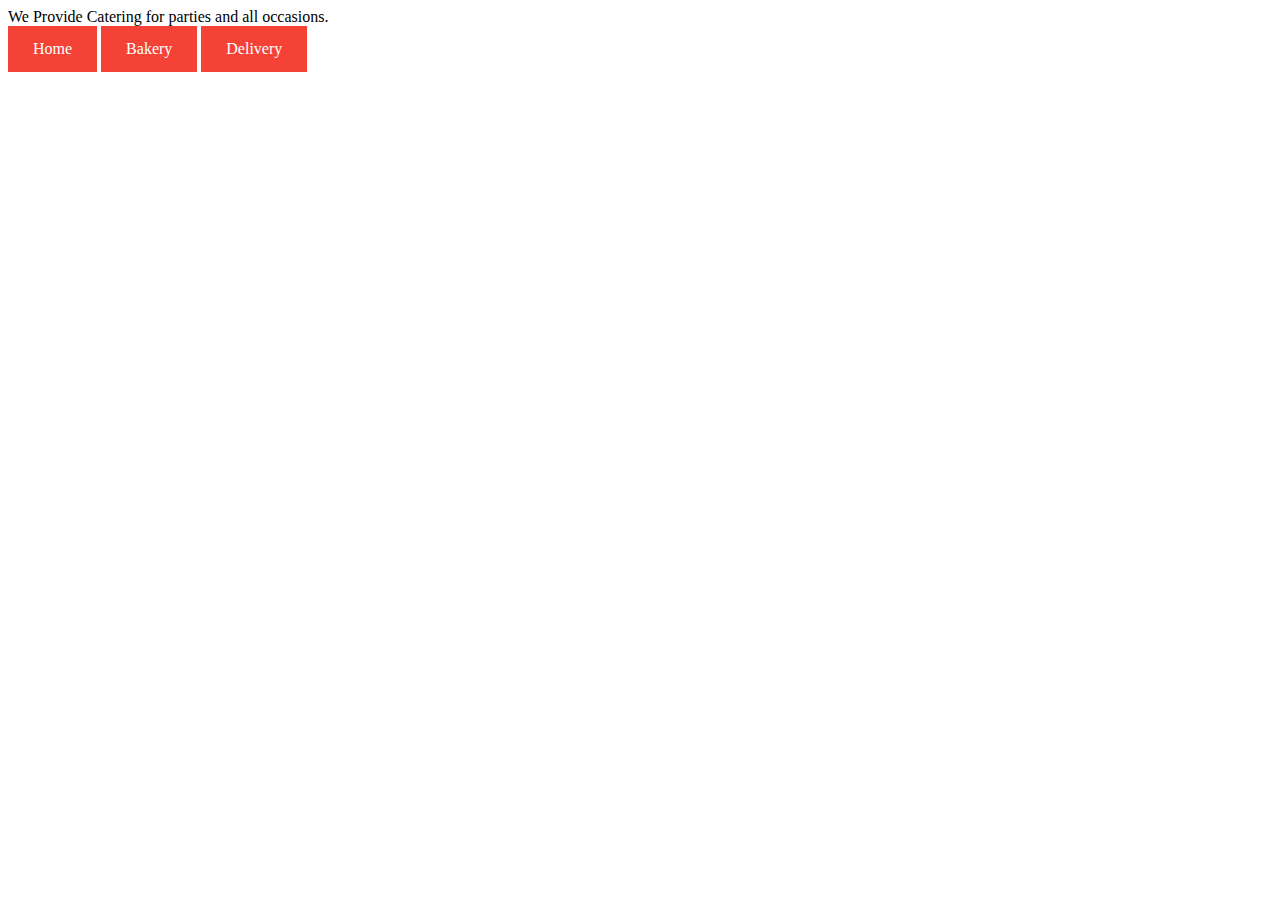
==== catering.html @ 38cdc6d5 "new files added links added" ====
<html>
    <head>
        <title>Catering Options!</title>
        <style>
        a:link, a:visited {
    background-color: #f44336;
    color: white;
    padding: 14px 25px;
    text-align: center;
    text-decoration: none;
    display: inline-block;
}


a:hover, a:active {
    background-color: red;
}</style>
    </head>
    <body>
        We Provide Catering for parties and all occasions.
        <nav>
                <a href="index.html">Home</a>
                <a href="bakery.html">Bakery</a>
                <a href="delivery.html">Delivery</a>            
                </nav>
    </body>
</html>
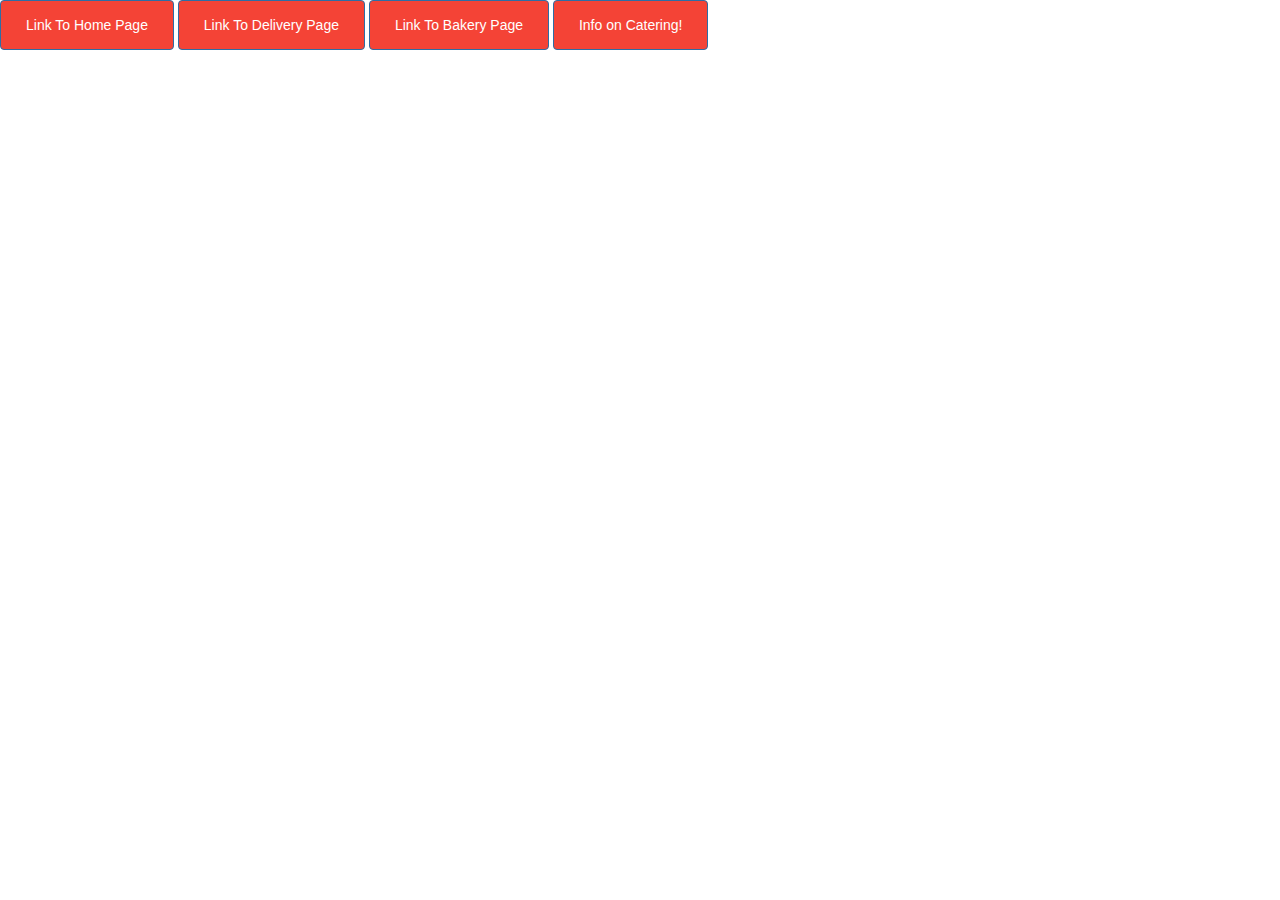
==== commit 5846b3b0: "New photos added index File updated" ====
--- a/catering.html
+++ b/catering.html
@@ -14,14 +14,42 @@
 
 a:hover, a:active {
     background-color: red;
-}</style>
+}
+        </style><link rel="stylesheet" href="https://maxcdn.bootstrapcdn.com/bootstrap/3.3.7/css/bootstrap.min.css">
+        <script src="https://ajax.googleapis.com/ajax/libs/jquery/3.3.1/jquery.min.js"></script>
+        <script src="https://maxcdn.bootstrapcdn.com/bootstrap/3.3.7/js/bootstrap.min.js"></script>
+        
     </head>
     <body>
-        We Provide Catering for parties and all occasions.
-        <nav>
-                <a href="index.html">Home</a>
-                <a href="bakery.html">Bakery</a>
-                <a href="delivery.html">Delivery</a>            
-                </nav>
+        
+        
+                <p>
+                        <a class="btn btn-primary" data-toggle="collapse" href="#collapseExample" role="button" aria-expanded="false" aria-controls="collapseExample">
+                          Link To Home Page
+                        </a>
+                        <a class="btn btn-primary" data-toggle="collapse" href="#delivery" role="button" aria-expanded="false" aria-controls="collapseExample">
+                                Link To Delivery Page
+                              </a>
+                              <a class="btn btn-primary" data-toggle="collapse" href="#bakery" role="button" aria-expanded="false" aria-controls="collapseExample">
+                                    Link To Bakery Page
+                                  </a>
+                                  <a class="btn btn-primary" data-toggle="collapse" href="#catering" role="button" aria-expanded="false" aria-controls="collapseExample">
+                                        Info on Catering!
+                                      </a>
+                      </p>
+                      <div class="collapse" id="collapseExample">
+                            <a href="index.html">Home</a>
+                      </div>
+                      <div class="collapse" id="delivery">
+                            <a href="delivery.html">Delivery</a>
+                      </div>
+                      <div class="collapse" id="bakery">
+                            <a href="bakery.html">bakery</a>
+                      </div>
+                      <div class="collapse" id="catering">
+                            <h1>We Provide Catering for parties and all occasions.</h1>
+                            Lorem ipsum dolor sit amet, consectetur adipiscing elit, sed do eiusmod tempor incididunt ut labore et dolore magna aliqua. Ut enim ad minim veniam, quis nostrud exercitation ullamco laboris nisi ut aliquip ex ea commodo consequat. Duis aute irure dolor in reprehenderit in voluptate velit esse cillum dolore eu fugiat nulla pariatur. Excepteur sint occaecat cupidatat non proident, sunt in culpa qui officia deserunt mollit anim id est laborum.Lorem ipsum dolor sit amet, consectetur adipiscing elit, sed do eiusmod tempor incididunt ut labore et dolore magna aliqua. Ut enim ad minim veniam, quis nostrud exercitation ullamco laboris nisi ut aliquip ex ea commodo consequat. Duis aute irure dolor in reprehenderit in voluptate velit esse cillum dolore eu fugiat nulla pariatur. Excepteur sint occaecat cupidatat non proident, sunt in culpa qui officia deserunt mollit anim id est laborum.Lorem ipsum dolor sit amet, consectetur adipiscing elit, sed do eiusmod tempor incididunt ut labore et dolore magna aliqua. Ut enim ad minim veniam, quis nostrud exercitation ullamco laboris nisi ut aliquip ex ea commodo consequat. Duis aute irure dolor in reprehenderit in voluptate velit esse cillum dolore eu fugiat nulla pariatur. Excepteur sint occaecat cupidatat non proident, sunt in culpa qui officia deserunt mollit anim id est laborum.Lorem ipsum dolor sit amet, consectetur adipiscing elit, sed do eiusmod tempor incididunt ut labore et dolore magna aliqua. Ut enim ad minim veniam, quis nostrud exercitation ullamco laboris nisi ut aliquip ex ea commodo consequat. Duis aute irure dolor in reprehenderit in voluptate velit esse cillum dolore eu fugiat nulla pariatur. Excepteur sint occaecat cupidatat non proident, sunt in culpa qui officia deserunt mollit anim id est laborum.
+                      </div>
     </body>
+
 </html>